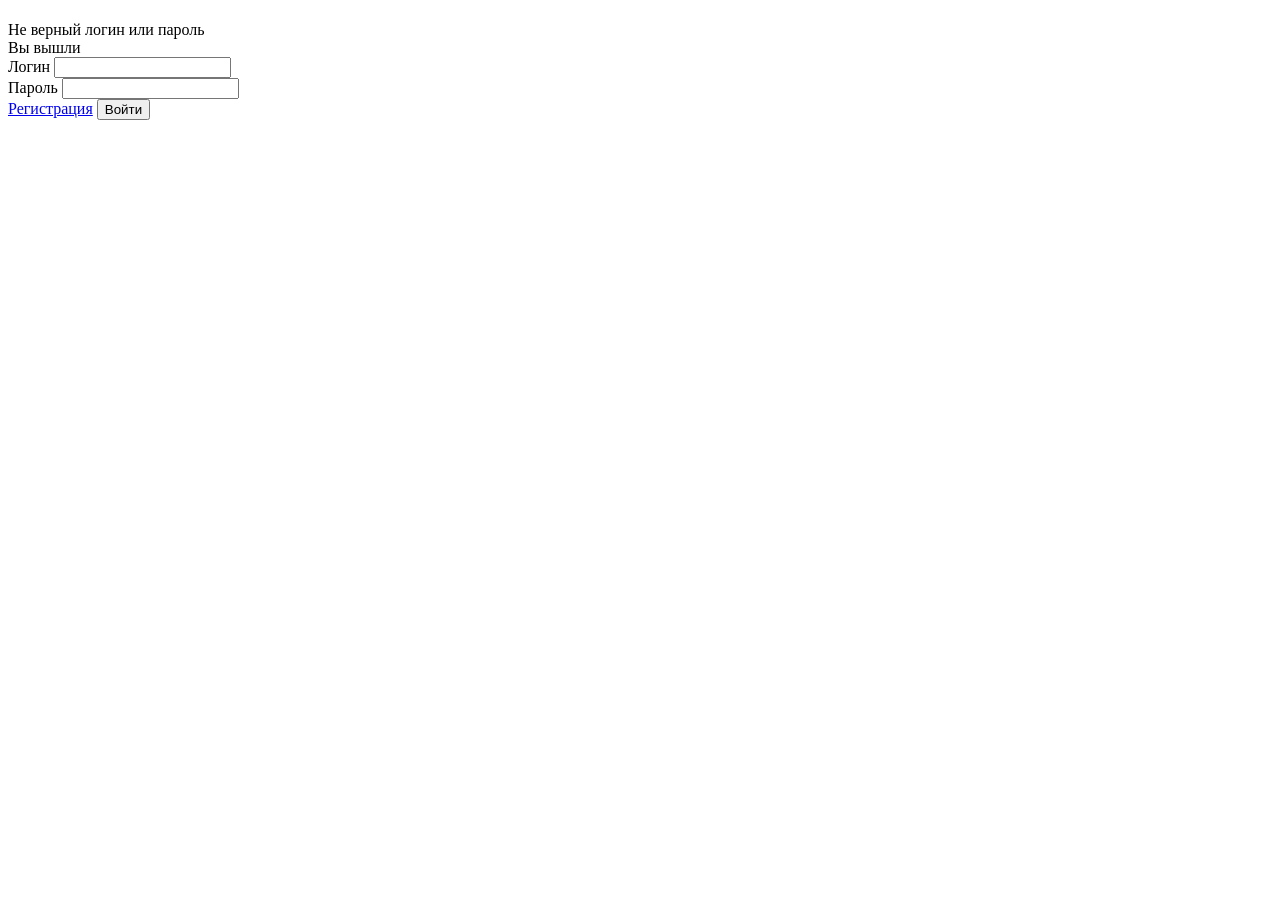
==== src/main/resources/templates/security/login.html @ d09a5ea9 "Change number of versions" ====
<!DOCTYPE html>
<html lang="en">
<head>
  <th:block th:replace="~{index/head.html::indexHead}"></th:block>
</head>
<body>
  <div class="form-block">
    <div class="form-block-inner">
      <form th:action="@{/login}" method="post" enctype="multipart/form-data">
          <h1 class="center" th:text="${title}"></h1>

          <!-- error message -->
          <div th:if="${param.error}">
              <div class="red">Не верный логин или пароль</div>
          </div>

          <!-- logout message -->
          <div th:if="${param.logout}">
              <div class="blue">Вы вышли</div>
          </div>

          <div class="horizontal-field">
            <label for="username">Логин</label>
            <input type="text" name="username" id="username" value="" required />
          </div>

          <div class="horizontal-field">
            <label for="pass">Пароль</label>
            <input type="password" name="password" id="pass" value="" required />
          </div>

          <div class="center horizontal-field">
                <a href="/registration" class="submit">Регистрация</a>
                <input type="submit" value="Войти" class="login-button" />
          </div>
      </form>
    </div>
  </div>
</body>
</html>
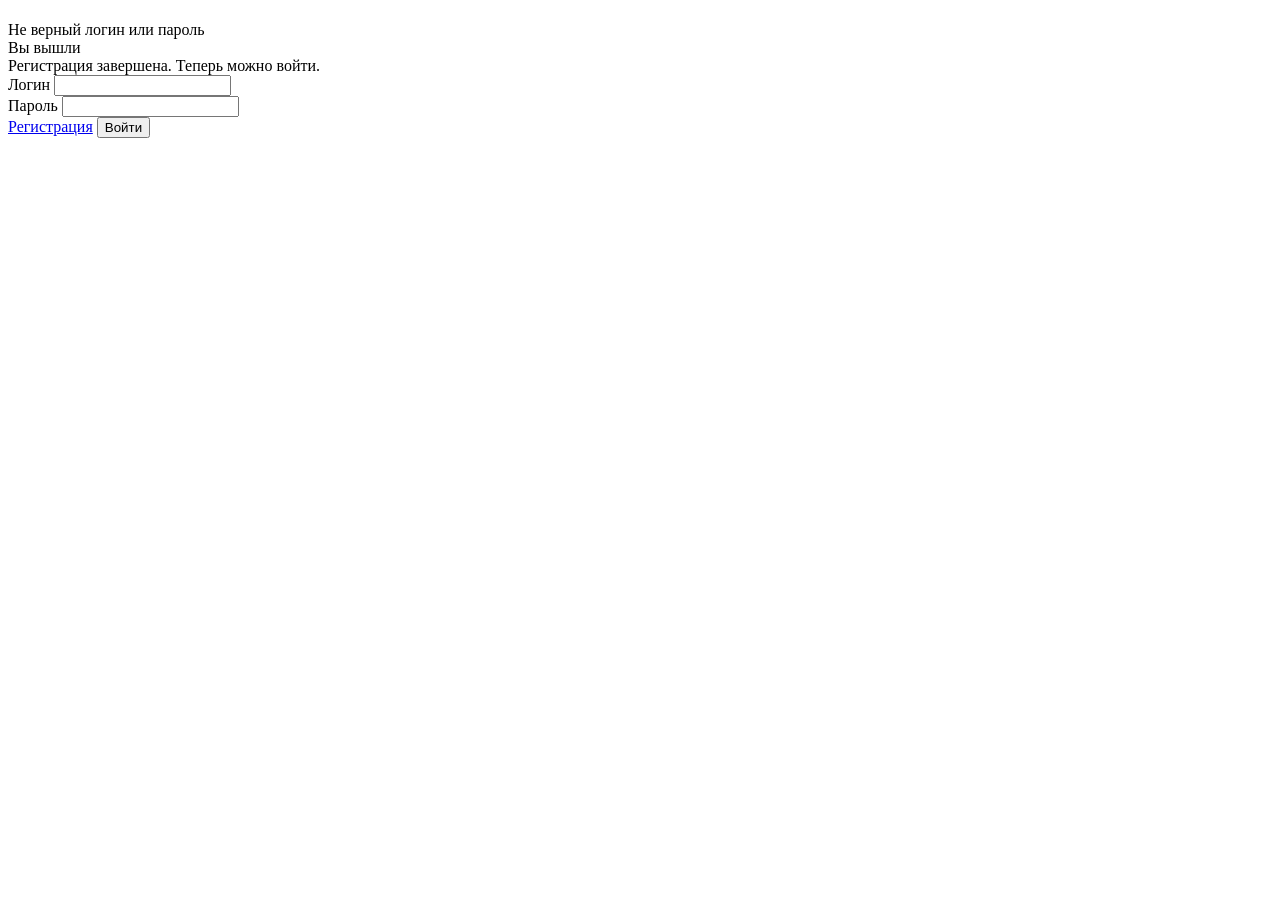
==== commit d36068f3: "Refactoring" ====
--- a/src/main/resources/templates/security/login.html
+++ b/src/main/resources/templates/security/login.html
@@ -6,7 +6,7 @@
 <body>
   <div class="form-block">
     <div class="form-block-inner">
-      <form th:action="@{/login}" method="post" enctype="multipart/form-data">
+      <form th:action="@{/login}" method="post">
           <h1 class="center" th:text="${title}"></h1>
 
           <!-- error message -->
@@ -19,14 +19,18 @@
               <div class="blue">Вы вышли</div>
           </div>
 
+          <div th:if="${param.registered}">
+              <div class="blue">Регистрация завершена. Теперь можно войти.</div>
+          </div>
+
           <div class="horizontal-field">
             <label for="username">Логин</label>
-            <input type="text" name="username" id="username" value="" required />
+            <input type="text" name="username" id="username" required />
           </div>
 
           <div class="horizontal-field">
             <label for="pass">Пароль</label>
-            <input type="password" name="password" id="pass" value="" required />
+            <input type="password" name="password" id="pass" required />
           </div>
 
           <div class="center horizontal-field">
@@ -37,4 +41,4 @@
     </div>
   </div>
 </body>
-</html>+</html>
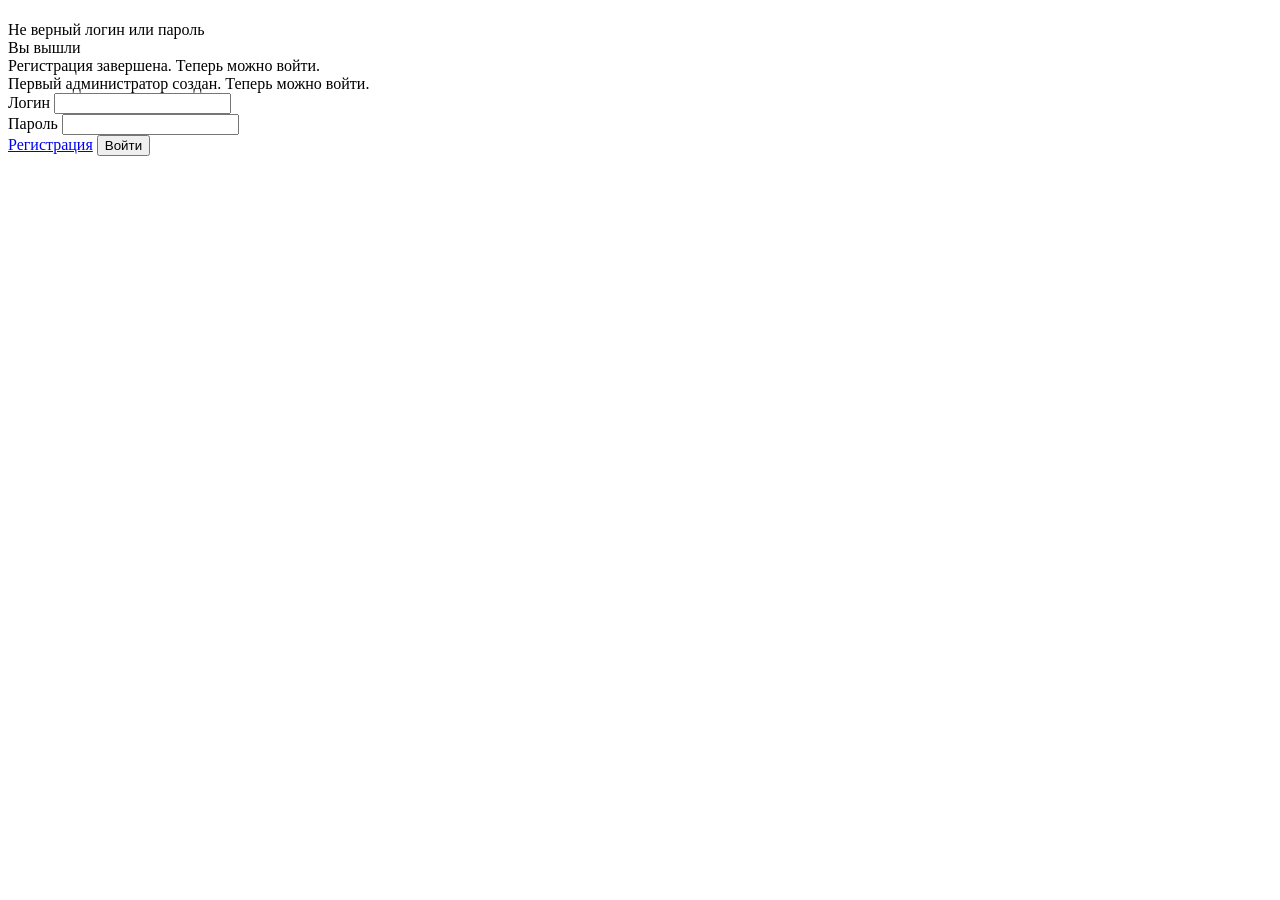
==== commit 20a405d9: "Add new sections and autoinstall" ====
--- a/src/main/resources/templates/security/login.html
+++ b/src/main/resources/templates/security/login.html
@@ -7,6 +7,7 @@
   <div class="form-block">
     <div class="form-block-inner">
       <form th:action="@{/login}" method="post">
+          <input type="hidden" th:if="${_csrf != null}" th:name="${_csrf.parameterName}" th:value="${_csrf.token}" />
           <h1 class="center" th:text="${title}"></h1>
 
           <!-- error message -->
@@ -23,6 +24,10 @@
               <div class="blue">Регистрация завершена. Теперь можно войти.</div>
           </div>
 
+          <div th:if="${param.setupComplete}">
+              <div class="blue">Первый администратор создан. Теперь можно войти.</div>
+          </div>
+
           <div class="horizontal-field">
             <label for="username">Логин</label>
             <input type="text" name="username" id="username" required />
@@ -34,7 +39,7 @@
           </div>
 
           <div class="center horizontal-field">
-                <a href="/registration" class="submit">Регистрация</a>
+                <a href="/registration" class="submit" th:if="${publicRegistrationAllowed}">Регистрация</a>
                 <input type="submit" value="Войти" class="login-button" />
           </div>
       </form>
